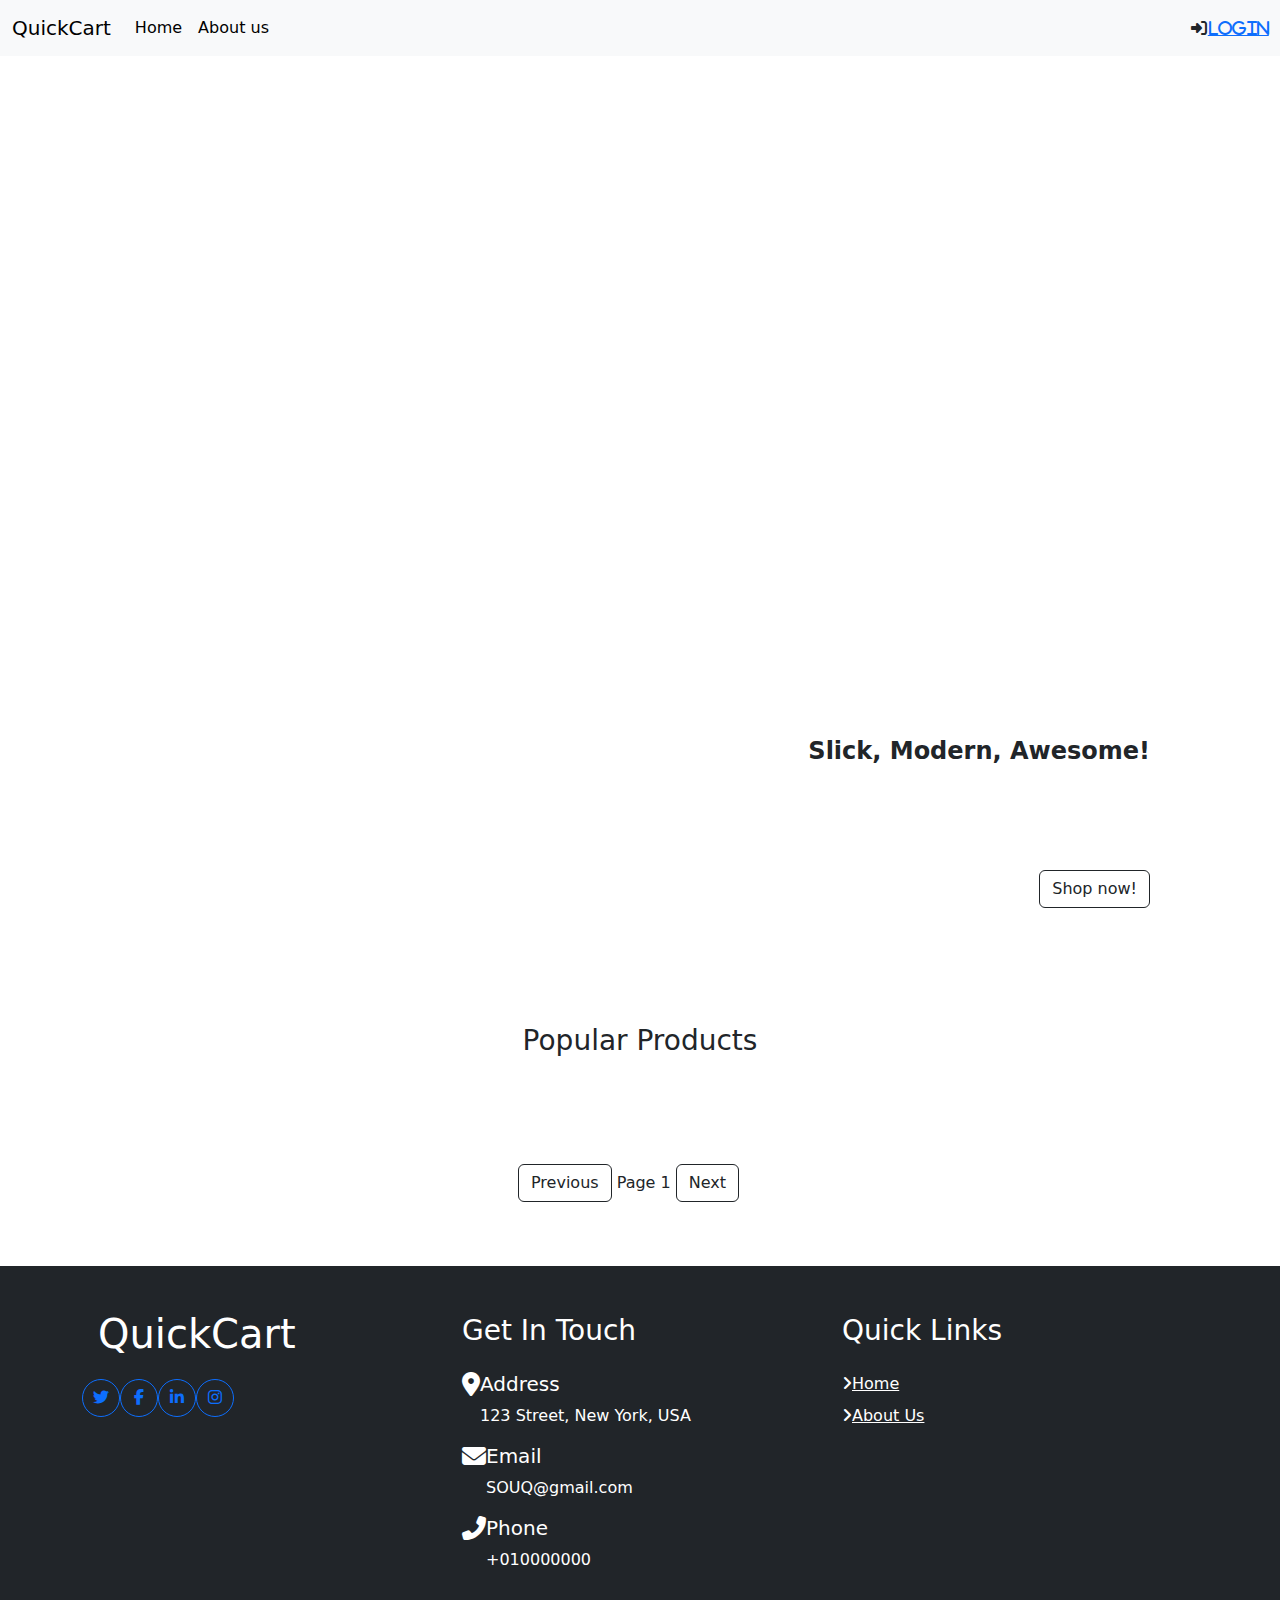
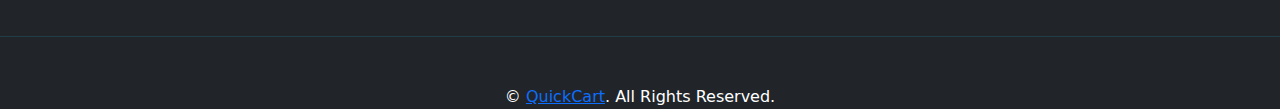
==== home.html @ 9be0fab0 "add project" ====
<!DOCTYPE html>
<html lang="en">

<head>
    <meta charset="UTF-8">
    <meta name="viewport" content="width=device-width, initial-scale=1.0">
    <link href="https://cdn.jsdelivr.net/npm/bootstrap@5.3.3/dist/css/bootstrap.min.css" rel="stylesheet"
        integrity="sha384-QWTKZyjpPEjISv5WaRU9OFeRpok6YctnYmDr5pNlyT2bRjXh0JMhjY6hW+ALEwIH" crossorigin="anonymous">
    <script src="https://cdn.jsdelivr.net/npm/bootstrap@5.3.3/dist/js/bootstrap.bundle.min.js"
        integrity="sha384-YvpcrYf0tY3lHB60NNkmXc5s9fDVZLESaAA55NDzOxhy9GkcIdslK1eN7N6jIeHz"
        crossorigin="anonymous"></script>
    <link rel="stylesheet" href="style.css">
    <link rel="stylesheet" href="https://cdnjs.cloudflare.com/ajax/libs/font-awesome/6.7.2/css/all.min.css">

    <title>Document</title>
    <style>
       
    </style>
</head>

<body>

    <nav class="navbar navbar-expand-lg navbar-light bg-light">
        <div class="container-fluid">
            <a class="navbar-brand" href="#">QuickCart</a>
            <button class="navbar-toggler" type="button" data-bs-toggle="collapse"
                data-bs-target="#navbarSupportedContent" aria-controls="navbarSupportedContent" aria-expanded="false"
                aria-label="Toggle navigation">
                <span class="navbar-toggler-icon"></span>
            </button>
            <div class="collapse navbar-collapse" id="navbarSupportedContent">
                <ul class="navbar-nav me-auto mb-2 mb-lg-0">
                    <li class="nav-item">
                        <a class="nav-link active" aria-current="page" href="#">Home</a>
                    </li>
                    <li class="nav-item">
                        <a class="nav-link active" aria-current="page" href="AboutUs.html">About us</a>
                    </li>
                </ul>
             
                <i class="fa-solid fa-right-to-bracket" style="padding-left: 2%;"><a href="login.html" style="padding-left: 1%;">login</a></i>
                
                
            </div>
        </div>
    </nav>

    <!-- <div class="header position-relative">
        <div class=" content   position-absolute text-primary">
            <h1 class=" titleItem display text-dark">Slick,Modern,Awsom!</h1>
            <button class="b1 btn btn-outline-dark">Shop now!</button>
        </div>
    </div> -->

    <div class="header d-flex  justify-content-center align-items-end text-start ">
        <div class="content container text-end">
        <h1 class=" fs-4 fw-bold text-dark p-5">Slick, Modern, Awesome!</h1>
        <button class="b1 btn btn-outline-dark m-5">Shop now!</button>
        </div>
    </div>

    <p class="poptxt text-center fs-3 ">Popular Products</p>
    <div class="container">
        <div class="row" id="row">
        </div>
    </div>
   
    <div class="container " style="padding-top:5% ;padding-bottom: 5%;padding-left: 35%;">
        <button class="btn btn-outline-dark" onclick="prevPage()">Previous</button>
        <span id="pageNumber">Page 1</span>
        <button class="btn btn-outline-dark" onclick="nextPage()">Next</button>   
    </div>

    <!-- Footer Start -->
    <div class="container-footer bg-dark">
        <div class="container">
        <div class="row pt-5">
            <div class="col-lg-4 col-md-6 mb-5">
                <a href="" class="navbar-brand font-weight-bold text-primary m-0 mb-4 p-0"
                    style="font-size: 40px; line-height: 40px;">
                    <span class="text-white p-3">QuickCart</span>
                </a>
                <div class="d-flex justify-content-start mt-4">
                    <a class="btn btn-outline-primary rounded-circle text-center mr-2 px-0"
                        style="width: 38px; height: 38px;" href="#"><i class="fab fa-twitter"></i></a>
                    <a class="btn btn-outline-primary rounded-circle text-center mr-2 px-0"
                        style="width: 38px; height: 38px;" href="#"><i class="fab fa-facebook-f"></i></a>
                    <a class="btn btn-outline-primary rounded-circle text-center mr-2 px-0"
                        style="width: 38px; height: 38px;" href="#"><i class="fab fa-linkedin-in"></i></a>
                    <a class="btn btn-outline-primary rounded-circle text-center mr-2 px-0"
                        style="width: 38px; height: 38px;" href="#"><i class="fab fa-instagram"></i></a>
                </div>
            </div>
            <div class="col-lg-4 col-md-6 mb-5">
                <h3 class="text-white mb-4">Get In Touch</h3>
                <div class="d-flex">
                    <h4 class="fa fa-map-marker-alt text-white"></h4>
                    <div class="pl-3">
                        <h5 class="text-white">Address</h5>
                        <p class="text text-white">123 Street, New York, USA</p>
                    </div>
                </div>
                <div class="d-flex">
                    <h4 class="fa fa-envelope text-white"></h4>
                    <div class="pl-3">
                        <h5 class="text text-white">Email</h5>
                        <p class="text text-white">SOUQ@gmail.com</p>
                    </div>
                </div>
                <div class="d-flex">
                    <h4 class="fa fa-phone-alt text-white"></h4>
                    <div class="pl-3">
                        <h5 class="text-white">Phone</h5>
                        <p class="text-white">+010000000</p>
                    </div>
                </div>
            </div>
            <div class="col-lg-4 col-md-6 mb-5">
                <h3 class="text-white mb-4">Quick Links</h3>
                <div class="d-flex flex-column justify-content-start">
                    <a class="text-white mb-2" href="index.html"><i class="fa fa-angle-right mr-2"></i>Home</a>
                    <a class="text-white mb-2" href="AboutUs.html"><i class="fa fa-angle-right mr-2"></i>About Us</a>
                    
                </div>
            </div>
        </div>
    </div>
        <div class="container-fluid pt-5" style="border-top: 1px solid rgba(23, 162, 184, .2);;">
            <p class="m-0 text-center text-white">
                &copy; <a class="text-primary font-weight-bold" href="#">QuickCart</a>. All Rights Reserved.
               
            </p>
        </div>
    </div>
    <!-- Footer End -->

    <script>
        var myhttp = new XMLHttpRequest();
        var arr = [];
        var currentPage = 1;
        var limit = 6; 

        myhttp.open("GET", "https://dummyjson.com/products");
        myhttp.send();

        myhttp.addEventListener("readystatechange", function () {
            if (myhttp.readyState == 4 && myhttp.status == 200) {
                let data = JSON.parse(myhttp.response);
                arr = data.products;  
                displayProduct();
                updatePageNumber();
            }
        });

        function displayProduct() {
            let start = (currentPage - 1) * limit;
            let end = start + limit;
            let products = arr.slice(start, end);

            var productHTML = '';
            for (var i = 0; i < products.length; i++) {
                productHTML += ` 
                <div class="col-lg-3 col-md-5 col-sm-12 text-center offset-md-1 offset-lg-1 mb-5">
                    <div class="card h-100">
                        <img   src="${products[i].images[0]}" class="card-img-top" alt="${products[i].title}">
                        <div class="card-body">
                            <h5 class="card-title">${products[i].title}</h5>
                            <p class="card-text">${products[i].description}</p>
                            <p class="card-text text-success fw-bold">$${products[i].price}</p>
                            <a href="login.html" class="btn btn-primary">Buy Now</a>
                            <a href="login.html" class="add btn btn-primary">Add to Cart</a>
                        </div>
                    </div>
                </div>`;
            }
            document.getElementById("row").innerHTML = productHTML;
        }

        function nextPage() {
            if (currentPage * limit < arr.length) {
                currentPage++;
                displayProduct();
                updatePageNumber();
            }
        }

        function prevPage() {
            if (currentPage > 1) {
                currentPage--;
                displayProduct();
                updatePageNumber();
            }
        }

        function updatePageNumber() {
            document.getElementById("pageNumber").innerText = `Page ${currentPage}`;
        }

        document.addEventListener("DOMContentLoaded", function () {
            let cartCounter = JSON.parse(localStorage.getItem("cart"))?.length || 0;
            updateCartCounter();

            document.getElementById("row").addEventListener("click", function (event) {
                if (event.target.classList.contains("add")) {
                    let card = event.target.closest(".card");
                    let title = card.querySelector(".card-title").innerText;
                    let price = card.querySelector(".card-text.text-success").innerText.replace("$", "");
                    let image = card.querySelector(".card-img-top").src;

                    let product = { title, price, image };

                    let cart = JSON.parse(localStorage.getItem("cart")) || [];
                    cart.push(product);
                    localStorage.setItem("cart", JSON.stringify(cart));

                    cartCounter++;
                    updateCartCounter();
                }
            });

          
        });
    </script>
</body>

</html>
---- style.css ----
.b1 {
    margin-top: 20px; 
}

.header {
    background-image: url(./glamour-girl-holding-shopping-bags-pucker-lips-looking-coy-standing-against-pink-background.jpg);
    background-attachment: scroll;
    background-position: center;
    background-size: cover;
    background-repeat: no-repeat;
    height: 100vh;
    padding-top: 45%; 
   
}

.content
{
    top:50%;
    
}
.poptxt {

    height: 100px;
    background-color: white;
    position: relative;
    padding-top: 5%;
    padding-bottom: 5%;
}
.card-img-top {
    width: 100%;
    height: 300px;
    object-fit: cover; 
}

.card-title {
    position: relative;
}
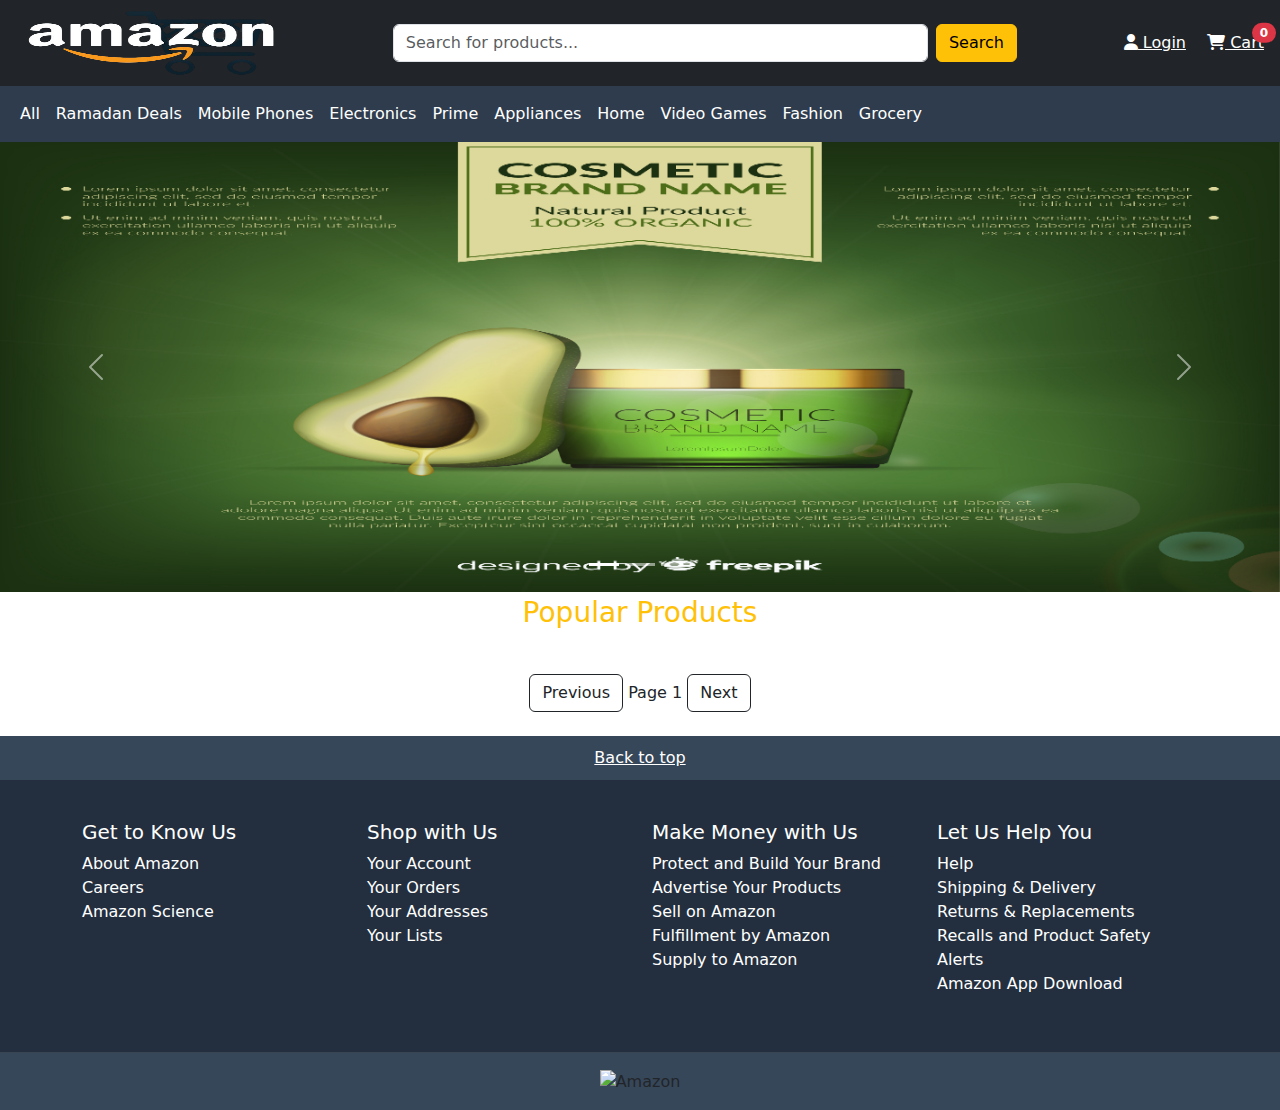
==== commit 680ff43b: "last version" ====
--- a/home.html
+++ b/home.html
@@ -1,185 +1,182 @@
 <!DOCTYPE html>
 <html lang="en">
-
 <head>
     <meta charset="UTF-8">
     <meta name="viewport" content="width=device-width, initial-scale=1.0">
-    <link href="https://cdn.jsdelivr.net/npm/bootstrap@5.3.3/dist/css/bootstrap.min.css" rel="stylesheet"
-        integrity="sha384-QWTKZyjpPEjISv5WaRU9OFeRpok6YctnYmDr5pNlyT2bRjXh0JMhjY6hW+ALEwIH" crossorigin="anonymous">
-    <script src="https://cdn.jsdelivr.net/npm/bootstrap@5.3.3/dist/js/bootstrap.bundle.min.js"
-        integrity="sha384-YvpcrYf0tY3lHB60NNkmXc5s9fDVZLESaAA55NDzOxhy9GkcIdslK1eN7N6jIeHz"
-        crossorigin="anonymous"></script>
+    <link href="https://cdn.jsdelivr.net/npm/bootstrap@5.3.3/dist/css/bootstrap.min.css" rel="stylesheet">
+    <script src="https://cdn.jsdelivr.net/npm/bootstrap@5.3.3/dist/js/bootstrap.bundle.min.js"></script>
+    <link rel="stylesheet" href="https://cdnjs.cloudflare.com/ajax/libs/font-awesome/6.7.2/css/all.min.css">
     <link rel="stylesheet" href="style.css">
-    <link rel="stylesheet" href="https://cdnjs.cloudflare.com/ajax/libs/font-awesome/6.7.2/css/all.min.css">
-
-    <title>Document</title>
-    <style>
-       
-    </style>
+    <title>QuickCart</title>
 </head>
-
 <body>
-
-    <nav class="navbar navbar-expand-lg navbar-light bg-light">
+      
+      <nav class="navbar navbar-dark bg-dark px-3">
+        <img src="./Pasted image.png" style="height: 70px; width: 270px;">
+        <form class="d-flex w-50">
+            <input class="form-control me-2" type="search" placeholder="Search for products...">
+            <button class="btn btn-warning" type="submit">Search</button>
+        </form>
+        <div>
+            <a href="login.html" class="text-white me-3"><i class="fa-solid fa-user"></i> Login</a>
+            <a href="cart.html" class="text-white position-relative">
+                <i class="fa-solid fa-shopping-cart"></i> Cart
+                <span id="cart-counter" class="position-absolute top-0 start-100 translate-middle badge rounded-pill bg-danger">0</span>
+            </a>
+        </div>
+    </nav>
+    
+   
+    <nav class="navbar navbar-expand-lg navbar-dark" style="background-color: #2e3c4d;">
         <div class="container-fluid">
-            <a class="navbar-brand" href="#">QuickCart</a>
-            <button class="navbar-toggler" type="button" data-bs-toggle="collapse"
-                data-bs-target="#navbarSupportedContent" aria-controls="navbarSupportedContent" aria-expanded="false"
-                aria-label="Toggle navigation">
+            <button class="navbar-toggler" type="button" data-bs-toggle="collapse" data-bs-target="#navbarNav" aria-controls="navbarNav" aria-expanded="false" aria-label="Toggle navigation">
                 <span class="navbar-toggler-icon"></span>
             </button>
-            <div class="collapse navbar-collapse" id="navbarSupportedContent">
-                <ul class="navbar-nav me-auto mb-2 mb-lg-0">
-                    <li class="nav-item">
-                        <a class="nav-link active" aria-current="page" href="#">Home</a>
-                    </li>
-                    <li class="nav-item">
-                        <a class="nav-link active" aria-current="page" href="AboutUs.html">About us</a>
-                    </li>
+            <div class="collapse navbar-collapse" id="navbarNav">
+                <ul class="navbar-nav">
+                    <li class="nav-item"><a class="nav-link text-white" href="#">All</a></li>
+                    <li class="nav-item"><a class="nav-link text-white" href="#">Ramadan Deals</a></li>
+                    <li class="nav-item"><a class="nav-link text-white" href="#">Mobile Phones</a></li>
+                    <li class="nav-item"><a class="nav-link text-white" href="#">Electronics</a></li>
+                    <li class="nav-item"><a class="nav-link text-white" href="#">Prime</a></li>
+                    <li class="nav-item"><a class="nav-link text-white" href="#">Appliances</a></li>
+                    <li class="nav-item"><a class="nav-link text-white" href="#">Home</a></li>
+                    <li class="nav-item"><a class="nav-link text-white" href="#">Video Games</a></li>
+                    <li class="nav-item"><a class="nav-link text-white" href="#">Fashion</a></li>
+                    <li class="nav-item"><a class="nav-link text-white" href="#">Grocery</a></li>
                 </ul>
-             
-                <i class="fa-solid fa-right-to-bracket" style="padding-left: 2%;"><a href="login.html" style="padding-left: 1%;">login</a></i>
-                
-                
             </div>
         </div>
     </nav>
-
-    <!-- <div class="header position-relative">
-        <div class=" content   position-absolute text-primary">
-            <h1 class=" titleItem display text-dark">Slick,Modern,Awsom!</h1>
-            <button class="b1 btn btn-outline-dark">Shop now!</button>
-        </div>
-    </div> -->
-
-    <div class="header d-flex  justify-content-center align-items-end text-start ">
-        <div class="content container text-end">
-        <h1 class=" fs-4 fw-bold text-dark p-5">Slick, Modern, Awesome!</h1>
-        <button class="b1 btn btn-outline-dark m-5">Shop now!</button>
-        </div>
+    <div id="carouselExampleIndicators" class="carousel slide" style="height: 450px;">
+        <div class="carousel-indicators">
+            <button type="button" data-bs-target="#carouselExampleIndicators" data-bs-slide-to="0" class="active"></button>
+            <button type="button" data-bs-target="#carouselExampleIndicators" data-bs-slide-to="1"></button>
+            <button type="button" data-bs-target="#carouselExampleIndicators" data-bs-slide-to="2"></button>
+        </div>
+        <div class="carousel-inner">
+            <div class="carousel-item active"><img src="./205.jpg" class="d-block w-100" style="height: 450px;"></div>
+            <div class="carousel-item"><img src="./616.jpg" class="d-block w-100" style="height:450px;"></div>
+            <div class="carousel-item"><img src="./pexels-valeriiamiller-3910071.jpg" class="d-block w-100" style="height: 450px;"></div>
+        </div>
+        <button class="carousel-control-prev" type="button" data-bs-target="#carouselExampleIndicators" data-bs-slide="prev">
+            <span class="carousel-control-prev-icon"></span>
+        </button>
+        <button class="carousel-control-next" type="button" data-bs-target="#carouselExampleIndicators" data-bs-slide="next">
+            <span class="carousel-control-next-icon"></span>
+        </button>
+  
     </div>
-
-    <p class="poptxt text-center fs-3 ">Popular Products</p>
+    
+
+    <p class="text-center fs-3 text-warning">Popular Products</p>
     <div class="container">
-        <div class="row" id="row">
-        </div>
+        <div class="row" id="product-row"></div>
     </div>
-   
-    <div class="container " style="padding-top:5% ;padding-bottom: 5%;padding-left: 35%;">
+    
+    <div class="container text-center my-4">
         <button class="btn btn-outline-dark" onclick="prevPage()">Previous</button>
         <span id="pageNumber">Page 1</span>
-        <button class="btn btn-outline-dark" onclick="nextPage()">Next</button>   
+        <button class="btn btn-outline-dark" onclick="nextPage()">Next</button>
     </div>
 
-    <!-- Footer Start -->
-    <div class="container-footer bg-dark">
-        <div class="container">
-        <div class="row pt-5">
-            <div class="col-lg-4 col-md-6 mb-5">
-                <a href="" class="navbar-brand font-weight-bold text-primary m-0 mb-4 p-0"
-                    style="font-size: 40px; line-height: 40px;">
-                    <span class="text-white p-3">QuickCart</span>
-                </a>
-                <div class="d-flex justify-content-start mt-4">
-                    <a class="btn btn-outline-primary rounded-circle text-center mr-2 px-0"
-                        style="width: 38px; height: 38px;" href="#"><i class="fab fa-twitter"></i></a>
-                    <a class="btn btn-outline-primary rounded-circle text-center mr-2 px-0"
-                        style="width: 38px; height: 38px;" href="#"><i class="fab fa-facebook-f"></i></a>
-                    <a class="btn btn-outline-primary rounded-circle text-center mr-2 px-0"
-                        style="width: 38px; height: 38px;" href="#"><i class="fab fa-linkedin-in"></i></a>
-                    <a class="btn btn-outline-primary rounded-circle text-center mr-2 px-0"
-                        style="width: 38px; height: 38px;" href="#"><i class="fab fa-instagram"></i></a>
+      <!-- Footer Start -->
+      <footer>
+        <div class="footer-top">
+            <a href="#" class="text-white">Back to top</a>
+        </div>
+        <div class="footer container-fluid text-center text-md-start footer">
+            <div class="container">
+                <div class="row">
+                    <div class="col-md-3 col-6">
+                        <h5>Get to Know Us</h5>
+                        <ul class="list-unstyled">
+                            <li><a href="#">About Amazon</a></li>
+                            <li><a href="#">Careers</a></li>
+                            <li><a href="#">Amazon Science</a></li>
+                        </ul>
+                    </div>
+                    <div class="col-md-3 col-6">
+                        <h5>Shop with Us</h5>
+                        <ul class="list-unstyled">
+                            <li><a href="#">Your Account</a></li>
+                            <li><a href="#">Your Orders</a></li>
+                            <li><a href="#">Your Addresses</a></li>
+                            <li><a href="#">Your Lists</a></li>
+                        </ul>
+                    </div>
+                    <div class="col-md-3 col-6">
+                        <h5>Make Money with Us</h5>
+                        <ul class="list-unstyled">
+                            <li><a href="#">Protect and Build Your Brand</a></li>
+                            <li><a href="#">Advertise Your Products</a></li>
+                            <li><a href="#">Sell on Amazon</a></li>
+                            <li><a href="#">Fulfillment by Amazon</a></li>
+                            <li><a href="#">Supply to Amazon</a></li>
+                        </ul>
+                    </div>
+                    <div class="col-md-3 col-6">
+                        <h5>Let Us Help You</h5>
+                        <ul class="list-unstyled">
+                            <li><a href="#">Help</a></li>
+                            <li><a href="#">Shipping & Delivery</a></li>
+                            <li><a href="#">Returns & Replacements</a></li>
+                            <li><a href="#">Recalls and Product Safety Alerts</a></li>
+                            <li><a href="#">Amazon App Download</a></li>
+                        </ul>
+                    </div>
                 </div>
             </div>
-            <div class="col-lg-4 col-md-6 mb-5">
-                <h3 class="text-white mb-4">Get In Touch</h3>
-                <div class="d-flex">
-                    <h4 class="fa fa-map-marker-alt text-white"></h4>
-                    <div class="pl-3">
-                        <h5 class="text-white">Address</h5>
-                        <p class="text text-white">123 Street, New York, USA</p>
+        </div>
+        <div class="footer-bottom text-center py-3" style="background-color:#37475A ;">
+            <div class="container">
+                <img src="https://upload.wikimedia.org/wikipedia/commons/a/a9/Amazon_logo.svg" alt="Amazon" height="30">
+               
+            </div>
+        </div>
+    </footer>
+    
+    
+    <!-- Footer End -->
+
+    <script>
+        let products = [];
+        let currentPage = 1;
+        const limit = 6;
+
+        async function fetchProducts() {
+            const response = await fetch("https://dummyjson.com/products");
+            const data = await response.json();
+            products = data.products;
+            displayProducts();
+            updateCartCounter();
+        }
+
+        function displayProducts() {
+            const start = (currentPage - 1) * limit;
+            const end = start + limit;
+            const productRow = document.getElementById("product-row");
+            productRow.innerHTML = products.slice(start, end).map(product => `
+                <div class="col-lg-4 col-md-6 mb-4">
+                    <div class="card h-100">
+                        <img src="${product.images[0]}" class="card-img-top" alt="${product.title}">
+                        <div class="card-body">
+                            <h5 class="card-title">${product.title}</h5>
+                            <p class="card-text">${product.description}</p>
+                            <p class="card-text text-success fw-bold">$${product.price}</p>
+                            
+                              <a href="login.html" class="add btn btn-warning">Add to Cart</a>
+                            <a href="login.html" class="btn btn-warning">Buy Now</a>
+                        </div>
                     </div>
                 </div>
-                <div class="d-flex">
-                    <h4 class="fa fa-envelope text-white"></h4>
-                    <div class="pl-3">
-                        <h5 class="text text-white">Email</h5>
-                        <p class="text text-white">SOUQ@gmail.com</p>
-                    </div>
-                </div>
-                <div class="d-flex">
-                    <h4 class="fa fa-phone-alt text-white"></h4>
-                    <div class="pl-3">
-                        <h5 class="text-white">Phone</h5>
-                        <p class="text-white">+010000000</p>
-                    </div>
-                </div>
-            </div>
-            <div class="col-lg-4 col-md-6 mb-5">
-                <h3 class="text-white mb-4">Quick Links</h3>
-                <div class="d-flex flex-column justify-content-start">
-                    <a class="text-white mb-2" href="index.html"><i class="fa fa-angle-right mr-2"></i>Home</a>
-                    <a class="text-white mb-2" href="AboutUs.html"><i class="fa fa-angle-right mr-2"></i>About Us</a>
-                    
-                </div>
-            </div>
-        </div>
-    </div>
-        <div class="container-fluid pt-5" style="border-top: 1px solid rgba(23, 162, 184, .2);;">
-            <p class="m-0 text-center text-white">
-                &copy; <a class="text-primary font-weight-bold" href="#">QuickCart</a>. All Rights Reserved.
-               
-            </p>
-        </div>
-    </div>
-    <!-- Footer End -->
-
-    <script>
-        var myhttp = new XMLHttpRequest();
-        var arr = [];
-        var currentPage = 1;
-        var limit = 6; 
-
-        myhttp.open("GET", "https://dummyjson.com/products");
-        myhttp.send();
-
-        myhttp.addEventListener("readystatechange", function () {
-            if (myhttp.readyState == 4 && myhttp.status == 200) {
-                let data = JSON.parse(myhttp.response);
-                arr = data.products;  
-                displayProduct();
-                updatePageNumber();
-            }
-        });
-
-        function displayProduct() {
-            let start = (currentPage - 1) * limit;
-            let end = start + limit;
-            let products = arr.slice(start, end);
-
-            var productHTML = '';
-            for (var i = 0; i < products.length; i++) {
-                productHTML += ` 
-                <div class="col-lg-3 col-md-5 col-sm-12 text-center offset-md-1 offset-lg-1 mb-5">
-                    <div class="card h-100">
-                        <img   src="${products[i].images[0]}" class="card-img-top" alt="${products[i].title}">
-                        <div class="card-body">
-                            <h5 class="card-title">${products[i].title}</h5>
-                            <p class="card-text">${products[i].description}</p>
-                            <p class="card-text text-success fw-bold">$${products[i].price}</p>
-                            <a href="login.html" class="btn btn-primary">Buy Now</a>
-                            <a href="login.html" class="add btn btn-primary">Add to Cart</a>
-                        </div>
-                    </div>
-                </div>`;
-            }
-            document.getElementById("row").innerHTML = productHTML;
+            `).join("");
         }
 
         function nextPage() {
-            if (currentPage * limit < arr.length) {
+            if (currentPage * limit < products.length) {
                 currentPage++;
-                displayProduct();
+                displayProducts();
                 updatePageNumber();
             }
         }
@@ -187,7 +184,7 @@
         function prevPage() {
             if (currentPage > 1) {
                 currentPage--;
-                displayProduct();
+                displayProducts();
                 updatePageNumber();
             }
         }
@@ -196,31 +193,26 @@
             document.getElementById("pageNumber").innerText = `Page ${currentPage}`;
         }
 
-        document.addEventListener("DOMContentLoaded", function () {
-            let cartCounter = JSON.parse(localStorage.getItem("cart"))?.length || 0;
-            updateCartCounter();
-
-            document.getElementById("row").addEventListener("click", function (event) {
-                if (event.target.classList.contains("add")) {
-                    let card = event.target.closest(".card");
-                    let title = card.querySelector(".card-title").innerText;
-                    let price = card.querySelector(".card-text.text-success").innerText.replace("$", "");
-                    let image = card.querySelector(".card-img-top").src;
-
-                    let product = { title, price, image };
-
-                    let cart = JSON.parse(localStorage.getItem("cart")) || [];
-                    cart.push(product);
-                    localStorage.setItem("cart", JSON.stringify(cart));
-
-                    cartCounter++;
-                    updateCartCounter();
-                }
-            });
-
-          
+        document.addEventListener("click", function (event) {
+            if (event.target.classList.contains("add-to-cart")) {
+                let cart = JSON.parse(localStorage.getItem("cart")) || [];
+                const product = {
+                    title: event.target.dataset.title,
+                    price: event.target.dataset.price,
+                    image: event.target.dataset.image
+                };
+                cart.push(product);
+                localStorage.setItem("cart", JSON.stringify(cart));
+                updateCartCounter();
+            }
         });
+
+        function updateCartCounter() {
+            const cart = JSON.parse(localStorage.getItem("cart")) || [];
+            document.getElementById("cart-counter").innerText = cart.length;
+        }
+
+        document.addEventListener("DOMContentLoaded", fetchProducts);
     </script>
 </body>
-
-</html>+</html>
--- a/style.css
+++ b/style.css
@@ -36,4 +36,26 @@
 
 .card-title {
     position: relative;
+}
+
+.footer {
+    background-color: #232F3E;
+    color: white;
+    padding: 40px 0;
+}
+.footer a {
+    color: white;
+    text-decoration: none;
+}
+.footer a:hover {
+    text-decoration: underline;
+}
+.footer-top {
+    background-color: #37475A;
+    padding: 10px 0;
+    text-align: center;
+}
+.footer-bottom {
+    border-top: 1px solid #3A4553;
+    padding-top: 20px;
 }